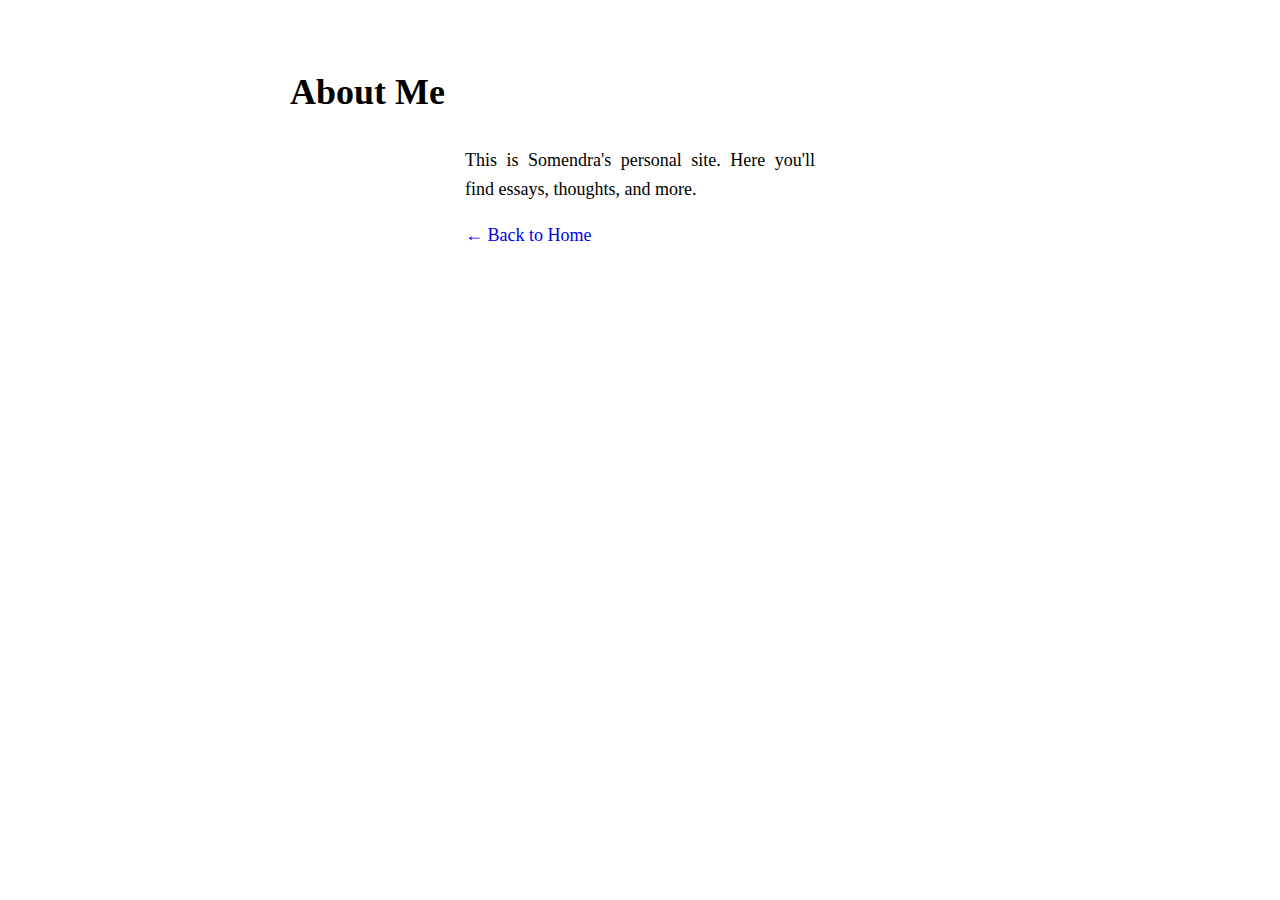
==== about.html @ 2a14f3cd "Add files via upload" ====
<!DOCTYPE html>
<html lang="en">
<head>
  <meta charset="UTF-8" />
  <title>About - Somendra</title>
  <link rel="stylesheet" href="style.css" />
</head>
<body>
  <h1>About Me</h1>
  <p>This is Somendra's personal site. Here you'll find essays, thoughts, and more.</p>
  <p><a href="index.html">← Back to Home</a></p>
</body>
</html>
---- style.css ----
body {
  max-width: 700px;
  margin: 0 auto;
  font-family: serif;
  font-size: 18px;
  line-height: 1.6;
  color: #000;
  background-color: #fff;
  padding: 40px;
}

p {
  width: 50%;
  margin: 1em auto; /* center the paragraph */
  text-align: justify; /* optional: makes text tidy */
}

a {
  color: #0000ee;
  text-decoration: none;
}

a:hover {
  text-decoration: underline;
}
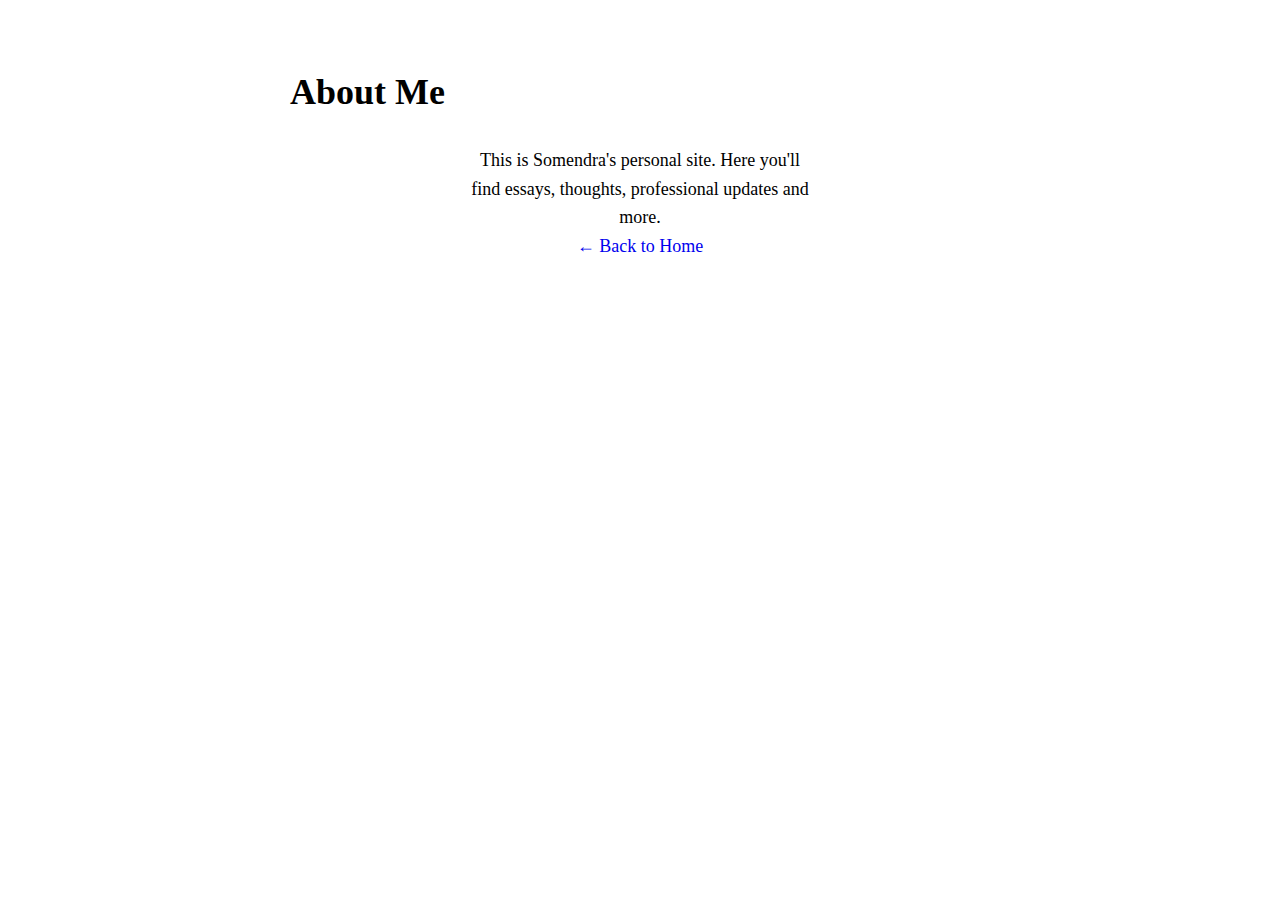
==== commit 9789d2ec: "Update about.html" ====
--- a/about.html
+++ b/about.html
@@ -7,7 +7,7 @@
 </head>
 <body>
   <h1>About Me</h1>
-  <p>This is Somendra's personal site. Here you'll find essays, thoughts, and more.</p>
+  <p>This is Somendra's personal site. Here you'll find essays, thoughts, professional updates and more.</p>
   <p><a href="index.html">← Back to Home</a></p>
 </body>
-</html>+</html>
--- a/style.css
+++ b/style.css
@@ -11,8 +11,11 @@
 
 p {
   width: 50%;
-  margin: 1em auto; /* center the paragraph */
-  text-align: justify; /* optional: makes text tidy */
+  /*margin: 1em auto; /* center the paragraph */
+  /*text-align: justify; /* optional: makes text tidy */
+  /*width:80%;*/
+  text-align: center;
+  margin: auto;
 }
 
 a {
